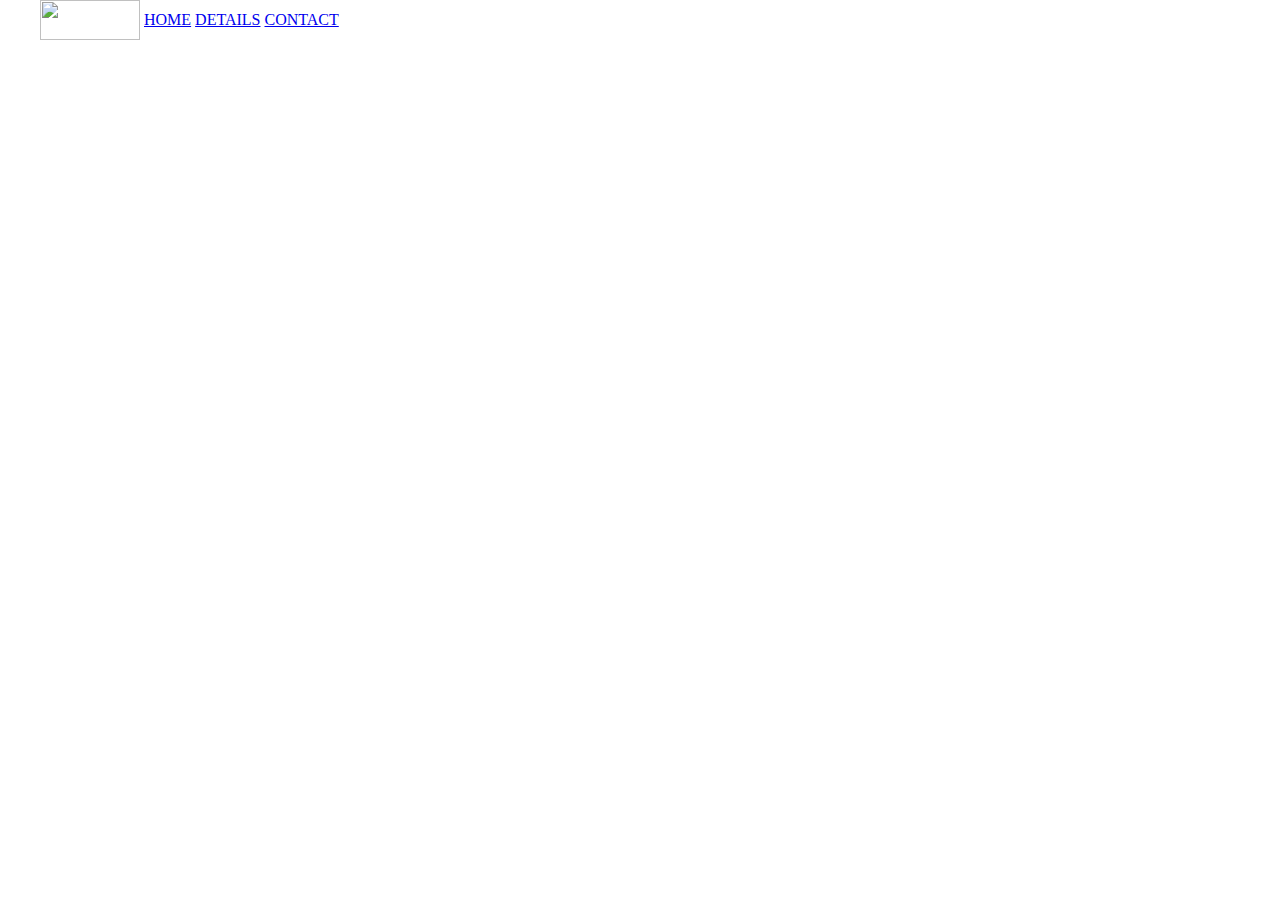
==== block-BHaabg/index.html @ 190f34a7 "Assignment of block-BHaabg" ====
<!-- ### Exercise

1. Create a simple page having a header, main content, and a footer.

2. Inside the header keep the logo to the left and all the navigation to the right.

3. The header must be fixed at the top of the page.

4. Inside the main content take an article section having two columns. In the first column put a heading and some introductory text of the article and in the second column take an image.

5. After the article section, take a gallery section, in which there will be two rows and in both the row there will be three columns. Each column must have a different image.

6. After the gallery section footer will come.

7. Take a circular button at the right bottom corner of the page and keep its position fixed. The button should always take to the top of the page once clicked. -->
<!DOCTYPE html>
<html lang="en">
<head>
    <meta charset="UTF-8">
    <meta http-equiv="X-UA-Compatible" content="IE=edge">
    <meta name="viewport" content="width=device-width, initial-scale=1.0">
    <title>Assignment of block-BHaabg</title>
    <link rel="stylesheet" href="style.css">
</head>
<body>
    <header class="header">
        <div class="container">
            <img class="logo" src="https://i.ibb.co/jhKgKgP/logo.png">
            <nav class="nav">
                <a href="#">HOME</a>
                <a href="#">DETAILS</a>
                <a href="#">CONTACT</a>
            </nav>
        </div>
    </header>
</body>
</html>
---- block-BHaabg/style.css ----
/* http://meyerweb.com/eric/tools/css/reset/ 
   v2.0 | 20110126
   License: none (public domain)
*/

html, body, div, span, applet, object, iframe,
h1, h2, h3, h4, h5, h6, p, blockquote, pre,
a, abbr, acronym, address, big, cite, code,
del, dfn, em, img, ins, kbd, q, s, samp,
small, strike, strong, sub, sup, tt, var,
b, u, i, center,
dl, dt, dd, ol, ul, li,
fieldset, form, label, legend,
table, caption, tbody, tfoot, thead, tr, th, td,
article, aside, canvas, details, embed, 
figure, figcaption, footer, header, hgroup, 
menu, nav, output, ruby, section, summary,
time, mark, audio, video {
	margin: 0;
	padding: 0;
	border: 0;
	font-size: 100%;
	font: inherit;
	vertical-align: baseline;
}
/* HTML5 display-role reset for older browsers */
article, aside, details, figcaption, figure, 
footer, header, hgroup, menu, nav, section {
	display: block;
}
body {
	line-height: 1;
}
ol, ul {
	list-style: none;
}
blockquote, q {
	quotes: none;
}
blockquote:before, blockquote:after,
q:before, q:after {
	content: '';
	content: none;
}
table {
	border-collapse: collapse;
	border-spacing: 0;
}
/* custom */
.container {
    max-width: 1200px;
    margin: 0 auto;
    padding: 0 32px;
}
.logo {
    height: 40px;
    width: 100px;
}
.logo,.nav {
display: inline;
vertical-align: middle;
}
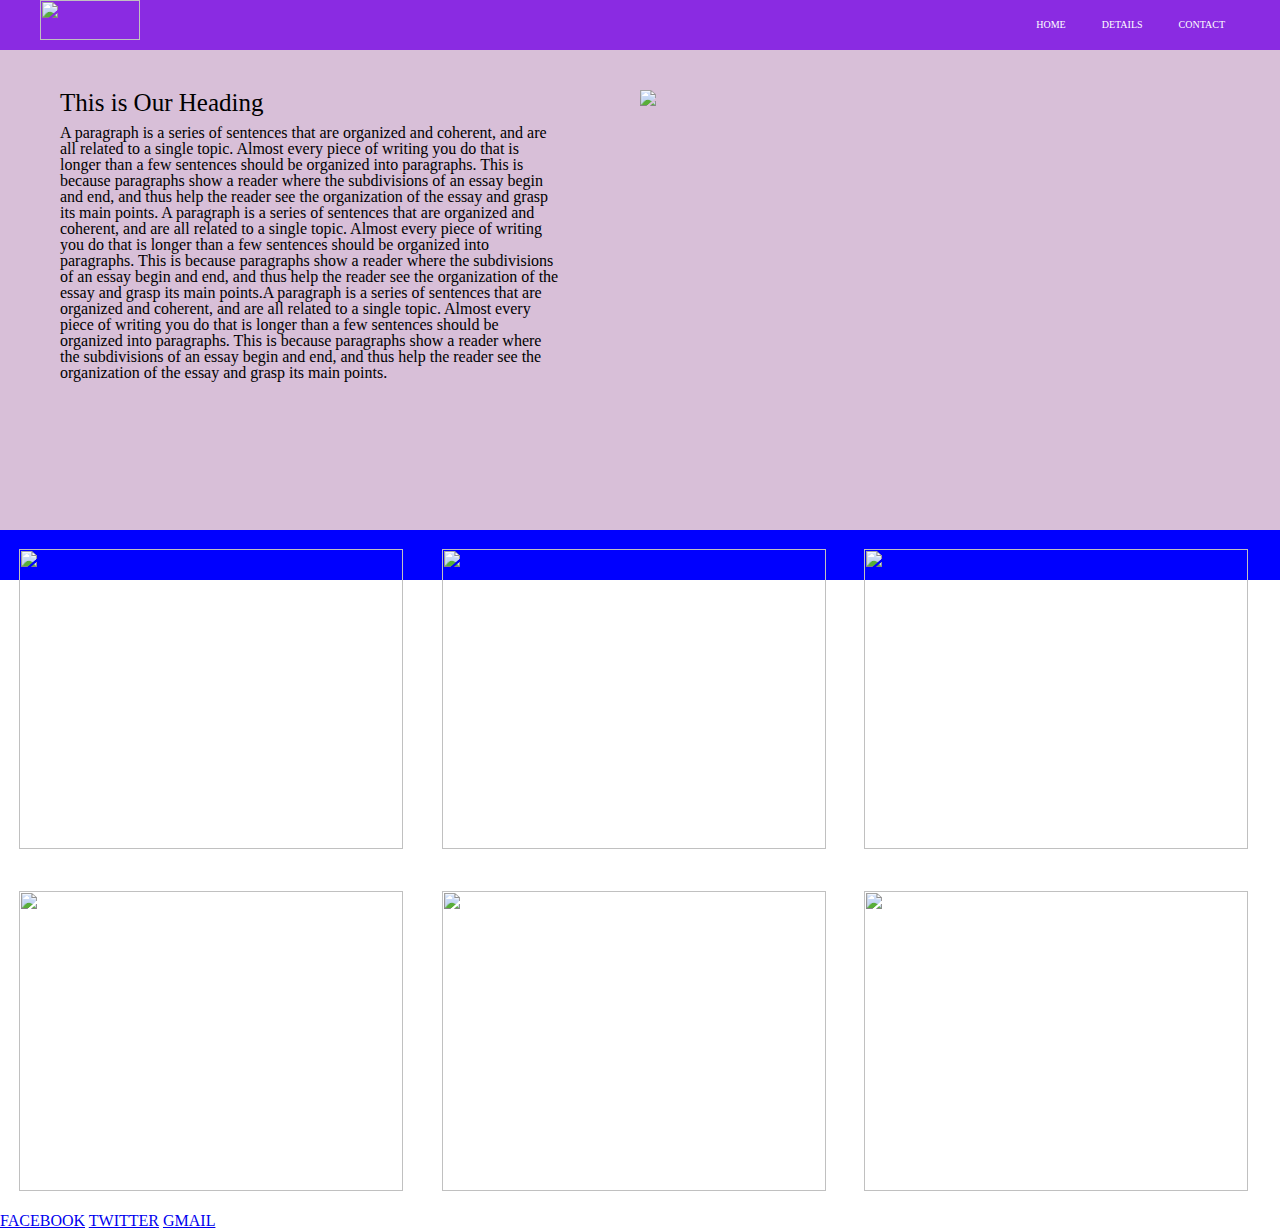
==== commit 3879cf2c: "Add assignment of block-BHaabg" ====
--- a/block-BHaabg/index.html
+++ b/block-BHaabg/index.html
@@ -15,6 +15,7 @@
 7. Take a circular button at the right bottom corner of the page and keep its position fixed. The button should always take to the top of the page once clicked. -->
 <!DOCTYPE html>
 <html lang="en">
+
 <head>
     <meta charset="UTF-8">
     <meta http-equiv="X-UA-Compatible" content="IE=edge">
@@ -22,6 +23,7 @@
     <title>Assignment of block-BHaabg</title>
     <link rel="stylesheet" href="style.css">
 </head>
+
 <body>
     <header class="header">
         <div class="container">
@@ -33,5 +35,72 @@
             </nav>
         </div>
     </header>
+    <main>
+        <article class="article">
+            <div class="container">
+                <div class="column1">
+                    <h1>This is Our Heading</h1>
+                    <p class="para1">A paragraph is a series of sentences that are organized and coherent, and are all
+                        related to a
+                        single topic.
+                        Almost every piece of writing you do that is longer than a few sentences should be organized
+                        into paragraphs.
+                        This is because paragraphs show a reader where the subdivisions of an essay begin and end, and
+                        thus help the reader see the organization of the essay and grasp its main points. A paragraph is
+                        a series of sentences that are organized and coherent, and are all related to a
+                        single topic.
+                        Almost every piece of writing you do that is longer than a few sentences should be organized
+                        into paragraphs.
+                        This is because paragraphs show a reader where the subdivisions of an essay begin and end, and
+                        thus help the reader see the organization of the essay and grasp its main points.A paragraph is
+                        a series of sentences that are organized and coherent, and are all related to a
+                        single topic.
+                        Almost every piece of writing you do that is longer than a few sentences should be organized
+                        into paragraphs.
+                        This is because paragraphs show a reader where the subdivisions of an essay begin and end, and
+                        thus help the reader see the organization of the essay and grasp its main points.</p>
+                </div>
+                <div class="column1">
+                    <img class="img1"
+                        src="https://i1.wp.com/rockinresources.com/wp-content/uploads/2014/11/Paragraph-Writing-5.jpg?fit=1365%2C1024&ssl=1">
+                </div>
+            </div>
+        </article>
+        <section class="gallery">
+            <div class="container"></div>
+            <div class="column2">
+                <img
+                    src="https://thumbs.dreamstime.com/b/environment-earth-day-hands-trees-growing-seedlings-bokeh-green-background-female-hand-holding-tree-nature-field-gra-130247647.jpg">
+            </div>
+            <div class="column2">
+                <img src="https://cdn.pixabay.com/photo/2014/12/24/05/02/drop-of-water-578897__480.jpg">
+            </div>
+            <div class="column2">
+                <img
+                    src="https://media.istockphoto.com/photos/green-leaf-with-dew-on-dark-nature-background-picture-id1050634172?k=20&m=1050634172&s=612x612&w=0&h=w0nk0tsmBysY4S119AhMJuUlof3Wf5FkJ3t2MD50oUE=">
+            </div>
+            <div class="column2">
+                <img
+                    src="https://images.ctfassets.net/hrltx12pl8hq/5hb9s8fTpw4Pk7fEm8Hdfs/d7c5ae85aad44fb334bcde8268135774/flowers-images-card.jpg?fit=fill&w=368&h=207">
+            </div>
+            <div class="column2">
+                <img
+                    src="https://images.unsplash.com/photo-1494548162494-384bba4ab999?ixid=MnwxMjA3fDB8MHxzZWFyY2h8MXx8c3VucmlzZXxlbnwwfHwwfHw%3D&ixlib=rb-1.2.1&w=1000&q=80">
+            </div>
+            <div class="column2">
+                <img src="https://cdn.pixabay.com/photo/2018/08/12/16/59/parrot-3601194__340.jpg">
+            </div>
+        </section>
+    </main>
+    <footer class="footer">
+        <div>
+            <nav>
+                <a href="#">FACEBOOK</a>
+                <a href="#">TWITTER</a>
+                <a href="#">GMAIL</a>
+            </nav>
+        </div>
+    </footer>
 </body>
+
 </html>--- a/block-BHaabg/style.css
+++ b/block-BHaabg/style.css
@@ -46,17 +46,63 @@
 	border-collapse: collapse;
 	border-spacing: 0;
 }
-/* custom */
+/* container */
 .container {
     max-width: 1200px;
     margin: 0 auto;
     padding: 0 32px;
 }
+
+.header {
+    background-color: blueviolet;
+    height: 50px;
+}
 .logo {
     height: 40px;
     width: 100px;
+    float: left;
 }
-.logo,.nav {
-display: inline;
-vertical-align: middle;
+.nav {
+    float: right;
+    padding: 15px;
+}
+.nav a {
+    color: white;
+    font-size: 10px;
+    text-decoration: none;
+    margin-left: 32px;
+}
+.article {
+    background-color: thistle;
+    height: 480px;
+}
+h1 {
+    font-size: 25px;
+    margin-bottom: 10px;
+    margin-left: 20px;
+}
+.column1 {
+    float: left;
+    width: 50%;
+    margin-top: 40px;
+}
+.img1 {
+    width: 100%
+}
+.para1 {
+    margin-right: 80px;
+    margin-left: 20px;
+}
+.column2 {
+    width: 30%;
+    margin: 1.5%;
+    float: left;
+}
+.gallery img {
+    width: 100%;
+    height: 300px;
+} 
+.footer {
+    background-color: blue;
+    height: 50px;
 }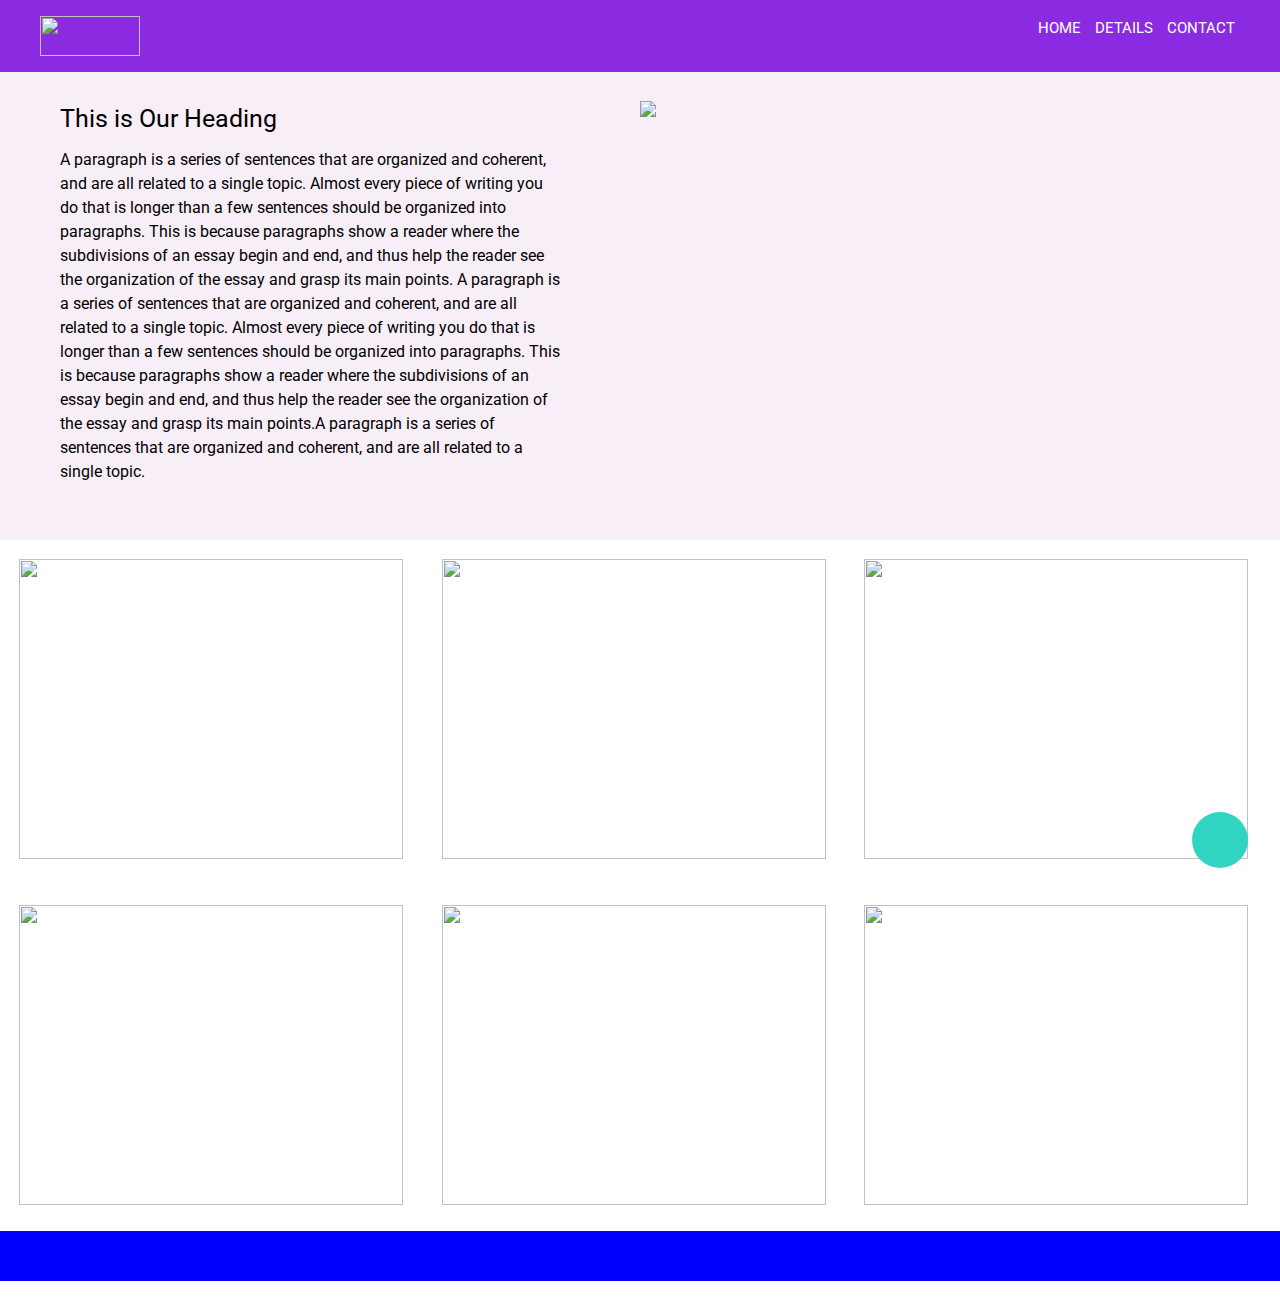
==== commit f4681b29: "Add more information in block-BHaabg" ====
--- a/block-BHaabg/index.html
+++ b/block-BHaabg/index.html
@@ -22,9 +22,12 @@
     <meta name="viewport" content="width=device-width, initial-scale=1.0">
     <title>Assignment of block-BHaabg</title>
     <link rel="stylesheet" href="style.css">
+    <script src="https://kit.fontawesome.com/19cfdc048e.js" crossorigin="anonymous"></script>
+    <link rel="preconnect" href="https://fonts.googleapis.com">
+<link rel="preconnect" href="https://fonts.gstatic.com" crossorigin>
+<link href="https://fonts.googleapis.com/css2?family=Roboto:ital,wght@0,400;0,700;1,500&display=swap" rel="stylesheet">
 </head>
-
-<body>
+<body id="top">
     <header class="header">
         <div class="container">
             <img class="logo" src="https://i.ibb.co/jhKgKgP/logo.png">
@@ -34,10 +37,11 @@
                 <a href="#">CONTACT</a>
             </nav>
         </div>
+        <div class="clearfix"></div>
     </header>
     <main>
         <article class="article">
-            <div class="container">
+            <div class="container clearfix">
                 <div class="column1">
                     <h1>This is Our Heading</h1>
                     <p class="para1">A paragraph is a series of sentences that are organized and coherent, and are all
@@ -55,10 +59,7 @@
                         thus help the reader see the organization of the essay and grasp its main points.A paragraph is
                         a series of sentences that are organized and coherent, and are all related to a
                         single topic.
-                        Almost every piece of writing you do that is longer than a few sentences should be organized
-                        into paragraphs.
-                        This is because paragraphs show a reader where the subdivisions of an essay begin and end, and
-                        thus help the reader see the organization of the essay and grasp its main points.</p>
+                        </p>
                 </div>
                 <div class="column1">
                     <img class="img1"
@@ -67,7 +68,7 @@
             </div>
         </article>
         <section class="gallery">
-            <div class="container"></div>
+            <div class="container clearfix"></div>
             <div class="column2">
                 <img
                     src="https://thumbs.dreamstime.com/b/environment-earth-day-hands-trees-growing-seedlings-bokeh-green-background-female-hand-holding-tree-nature-field-gra-130247647.jpg">
@@ -92,15 +93,16 @@
             </div>
         </section>
     </main>
-    <footer class="footer">
-        <div>
-            <nav>
-                <a href="#">FACEBOOK</a>
-                <a href="#">TWITTER</a>
-                <a href="#">GMAIL</a>
+    <footer class="footer clearfix">
+        <div class="container">
+            <nav class="links">
+                <a href="#"><i class="fab fa-facebook"></i></a>
+                <a href="#"><i class="fab fa-twitter-square"></i></a>
+                <a href="#"><i class="fab fa-instagram"></i></a>
             </nav>
         </div>
     </footer>
+    <a class="top-btn" href="#"><i class="far fa-arrow-up"></i></a>
 </body>
 
 </html>--- a/block-BHaabg/style.css
+++ b/block-BHaabg/style.css
@@ -46,16 +46,33 @@
 	border-collapse: collapse;
 	border-spacing: 0;
 }
+/* custom */
+body {
+    line-height: 1.5;
+    font-size: 16px;
+    font-family: 'Roboto', sans-serif;
+}
 /* container */
 .container {
     max-width: 1200px;
     margin: 0 auto;
     padding: 0 32px;
 }
-
+/* clearfix */
+.clearfix::before,
+.clearfix::after {
+    content: "";
+    display: table;
+}
+.clearfix {
+    clear: both;
+    vertical-align: middle;
+}
 .header {
     background-color: blueviolet;
-    height: 50px;
+    padding: 16px 0;
+    position: fixed;
+    width: 100%;
 }
 .logo {
     height: 40px;
@@ -64,17 +81,17 @@
 }
 .nav {
     float: right;
-    padding: 15px;
 }
 .nav a {
+    font-size: 15px;
+    text-decoration: none;
     color: white;
-    font-size: 10px;
-    text-decoration: none;
-    margin-left: 32px;
+    padding: 5px;
 }
 .article {
-    background-color: thistle;
+    background-color: rgb(247, 238, 247);
     height: 480px;
+    padding-top: 60px;
 }
 h1 {
     font-size: 25px;
@@ -104,5 +121,32 @@
 } 
 .footer {
     background-color: blue;
-    height: 50px;
-}+    height: 40px;
+    text-align: center;
+    padding-top: 10px;
+    margin-bottom: 20px;
+}
+
+.clearfix{
+    clear: both;
+}
+.links a {
+    color: white;
+    text-decoration: none;
+    font-size: 15px;
+    margin: 0 10px;
+}
+.top-btn {
+    display: inline-block;
+    width: 56px;
+    height: 56px;
+    border-radius: 50%;
+    background-color: rgb(48, 212, 193);
+    position: fixed;
+    right: 32px;
+    bottom: 32px;
+    text-align: center;
+    line-height: 56px;
+}
+
+
